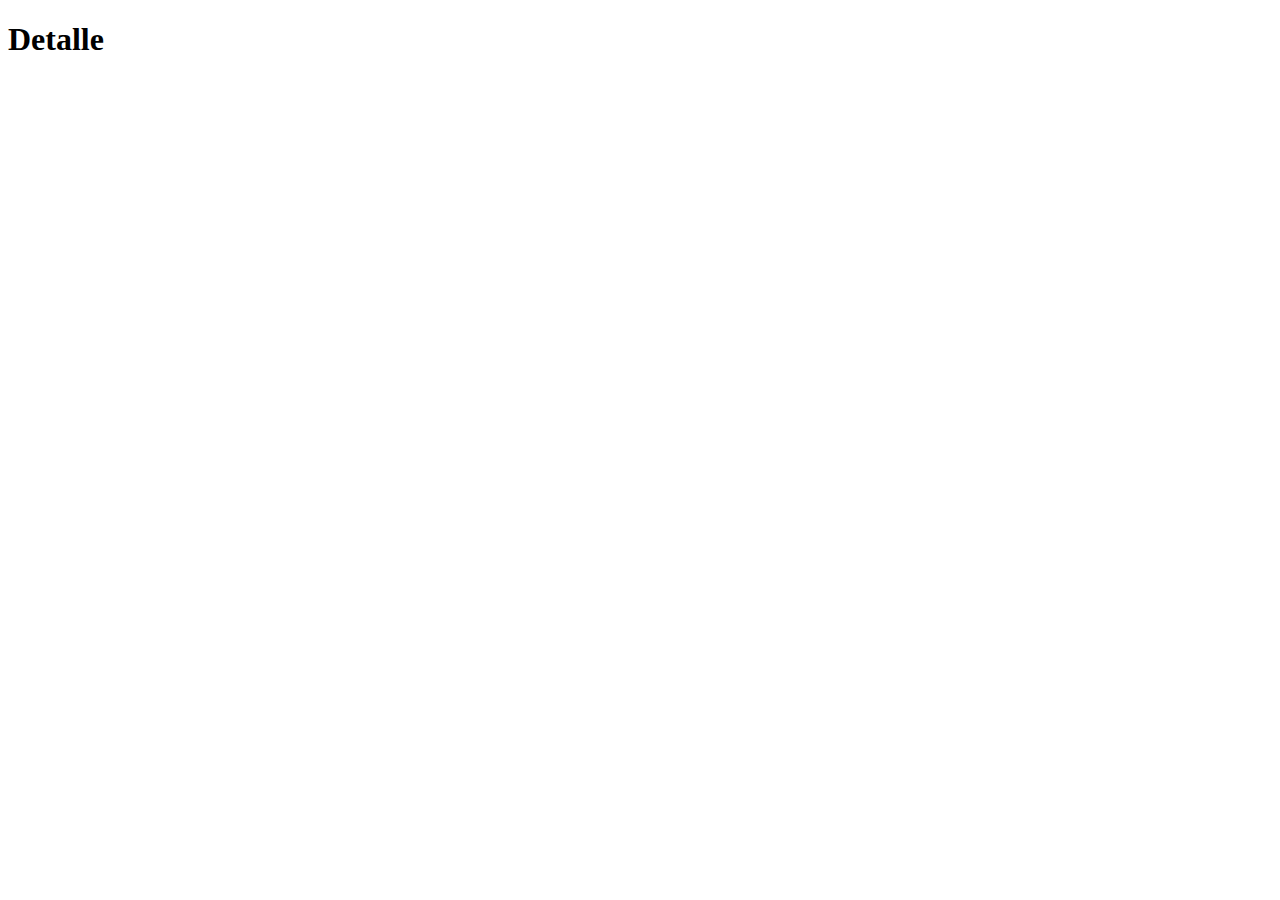
==== detallePeli.html @ 7cb61123 "working on script.js" ====
<!doctype html>
<html lang="en">

<head>
    <meta charset="utf-8">
    <meta name="viewport" content="width=device-width, initial-scale=1">
    <link href="https://cdn.jsdelivr.net/npm/bootstrap@5.0.2/dist/css/bootstrap.min.css" rel="stylesheet"
        integrity="sha384-EVSTQN3/azprG1Anm3QDgpJLIm9Nao0Yz1ztcQTwFspd3yD65VohhpuuCOmLASjC" crossorigin="anonymous">
    <title>Pelicula</title>
</head>

<body>
    <h1>Detalle</h1>


    <script src="script.js"></script>
    <script src="https://cdn.jsdelivr.net/npm/bootstrap@5.0.2/dist/js/bootstrap.bundle.min.js"
        integrity="sha384-MrcW6ZMFYlzcLA8Nl+NtUVF0sA7MsXsP1UyJoMp4YLEuNSfAP+JcXn/tWtIaxVXM"
        crossorigin="anonymous"></script>
</body>

</html>
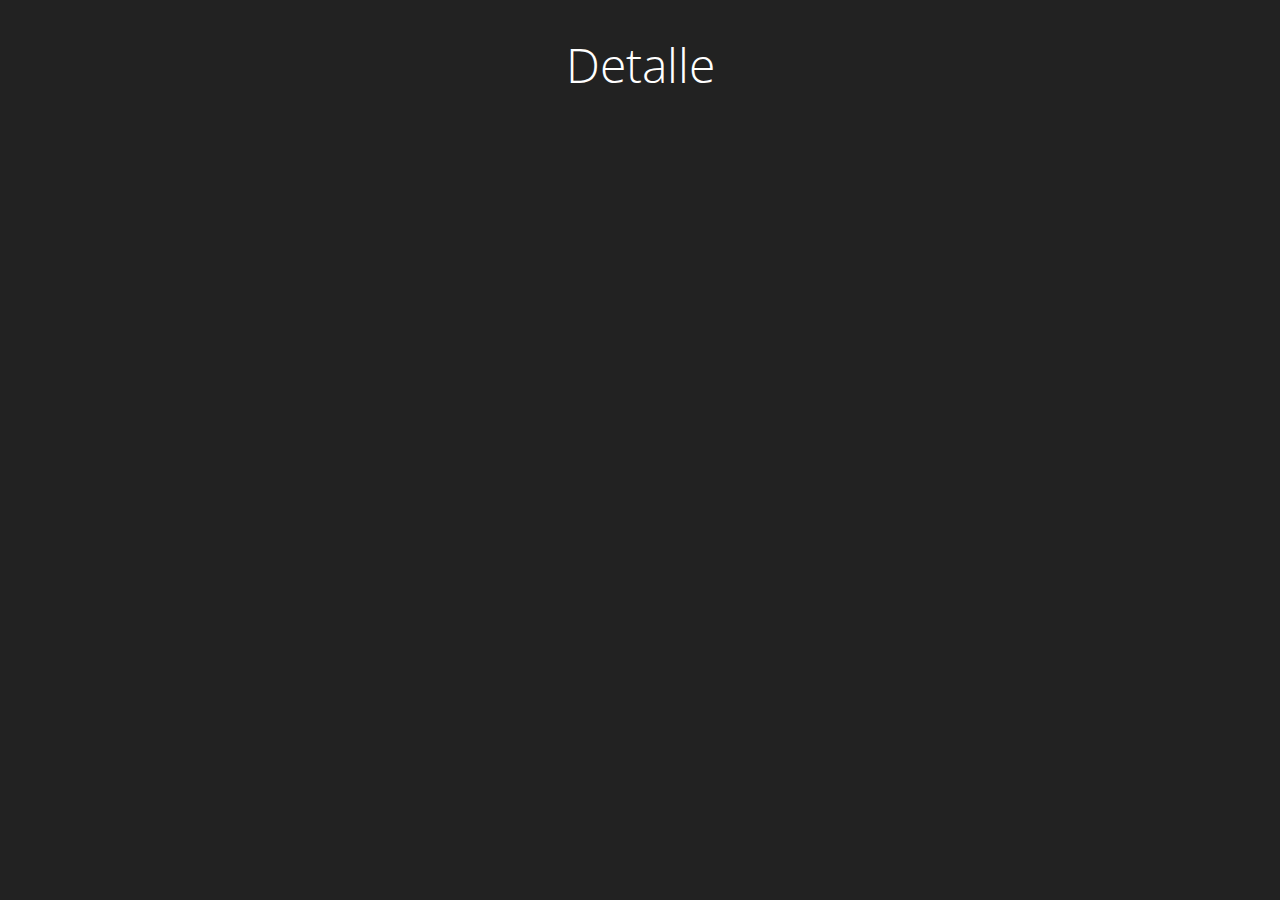
==== commit 7b37dd54: "avance 12/5 maceira y doff" ====
--- a/detallePeli.html
+++ b/detallePeli.html
@@ -6,11 +6,14 @@
     <meta name="viewport" content="width=device-width, initial-scale=1">
     <link href="https://cdn.jsdelivr.net/npm/bootstrap@5.0.2/dist/css/bootstrap.min.css" rel="stylesheet"
         integrity="sha384-EVSTQN3/azprG1Anm3QDgpJLIm9Nao0Yz1ztcQTwFspd3yD65VohhpuuCOmLASjC" crossorigin="anonymous">
-    <title>Pelicula</title>
+    <link rel="stylesheet" href="estilos.css">
+    <title>Detalle pelicula</title>
 </head>
 
-<body>
+<body id="detealleBody">
     <h1>Detalle</h1>
+    <div id="test" class="pelicula-container"></div>
+
 
 
     <script src="script.js"></script>
--- a/estilos.css
+++ b/estilos.css
@@ -0,0 +1,179 @@
+/* Fuentes */
+@import url('https://fonts.googleapis.com/css2?family=Roboto:wght@300&display=swap');
+@import url('https://fonts.googleapis.com/css2?family=Open+Sans:wght@300&display=swap');
+
+/* Fondo de la página */
+body {
+  background-color: #222;
+
+
+}
+
+/* Títulos */
+h1 {
+  font-family: 'Open Sans', sans-serif;
+  font-size: 3rem;
+  font-weight: 300;
+  color: white;
+  text-align: center;
+  margin-bottom: 2rem;
+}
+
+/* Etiquetas */
+label {
+  font-family: 'Roboto', sans-serif;
+  font-size: 1rem;
+  font-weight: 300;
+  color: white;
+}
+
+#formPeliculas {}
+
+.form-check {
+  padding-left: 0;
+}
+
+/* Campos de entrada */
+.form-control {
+  border-radius: 30px;
+  background-color: rgba(255, 255, 255, 0.2);
+  border: none;
+  color: white;
+  font-size: 1rem;
+  font-weight: 300;
+  margin-bottom: 1rem;
+  padding: 1.5rem;
+  box-shadow: 0 0.5rem 1rem rgba(0, 0, 0, 0.15);
+}
+
+
+
+/* Botón de envío */
+.btn-primary {
+
+  background-color: #45a29e;
+  border: none;
+  color: white;
+  font-size: 1rem;
+  font-weight: 300;
+  transition: all 0.2s ease-in-out;
+
+
+}
+
+.btn-primary:hover {
+  background-color: #2c7873;
+  transform: scale(1.05);
+  box-shadow: 0 0.5rem 1rem rgba(0, 0, 0, 0.15);
+}
+
+.botonTabla {
+  border-radius: 10%;
+  background-color: #45a29e;
+  border: none;
+  color: white;
+  font-size: 1;
+  font-weight: 10;
+  transition: all 0.2s ease-in-out;
+  line-height: 50px;
+  display: flex;
+  display: inline-flex;
+
+
+}
+
+.divBoton {
+  height: 100%;
+}
+
+.botonTabla:hover {
+  background-color: #2c7873;
+  transform: scale(1.05);
+  box-shadow: 0 0.5rem 1rem rgba(0, 0, 0, 0.15);
+}
+
+/* Tabla */
+table {
+  border-radius: 20px;
+  background-color: rgba(255, 255, 255, 0.2);
+  box-shadow: 0 0.5rem 1rem rgba(0, 0, 0, 0.15);
+  color: white;
+  font-family: 'Roboto', sans-serif;
+  font-size: 1rem;
+  font-weight: 300;
+  margin: auto;
+  text-align: center;
+  width: 100%;
+}
+
+table thead tr {
+  background-color: #45a29e;
+  border-top-left-radius: 20px;
+  border-top-right-radius: 20px;
+}
+
+table th {
+  font-weight: 300;
+  padding: 1.5rem;
+}
+
+table td {
+  padding: 1.5rem;
+}
+
+table tbody tr:hover {
+  background-color: rgba(255, 255, 255, 0.3);
+  box-shadow: 0 0.5rem 1rem rgba(0, 0, 0, 0.15);
+  cursor: pointer;
+}
+
+/* Select */
+select {
+  display: flex;
+  width: 100%;
+  border-radius: 30px;
+  background-color: rgba(255, 255, 255, 0.2);
+  border: none;
+  color: rgba(0, 0, 0, 0.773);
+  font-family: 'Roboto', sans-serif;
+  font-size: 1rem;
+  font-weight: 300;
+  margin-bottom: 1rem;
+  padding: 1.5rem;
+}
+
+.pelicula-container {
+  display: flex;
+  flex-direction: row;
+  justify-content: space-between;
+  align-items: center;
+  margin: 20px auto;
+  width: 80%;
+  color: #fff;
+}
+
+.pelicula-container img {
+  max-width: 15%;
+  margin-right: 20px;
+}
+
+.pelicula-info {
+  display: flex;
+  flex-direction: column;
+  justify-content: center;
+}
+
+.pelicula-info h1 {
+  font-size: 2rem;
+  margin-bottom: 10px;
+}
+
+.pelicula-info p {
+  margin: 5px 0;
+}
+
+.pelicula-info .plot {
+  justify-content: center;
+  align-items: center;
+  text-align: center;
+}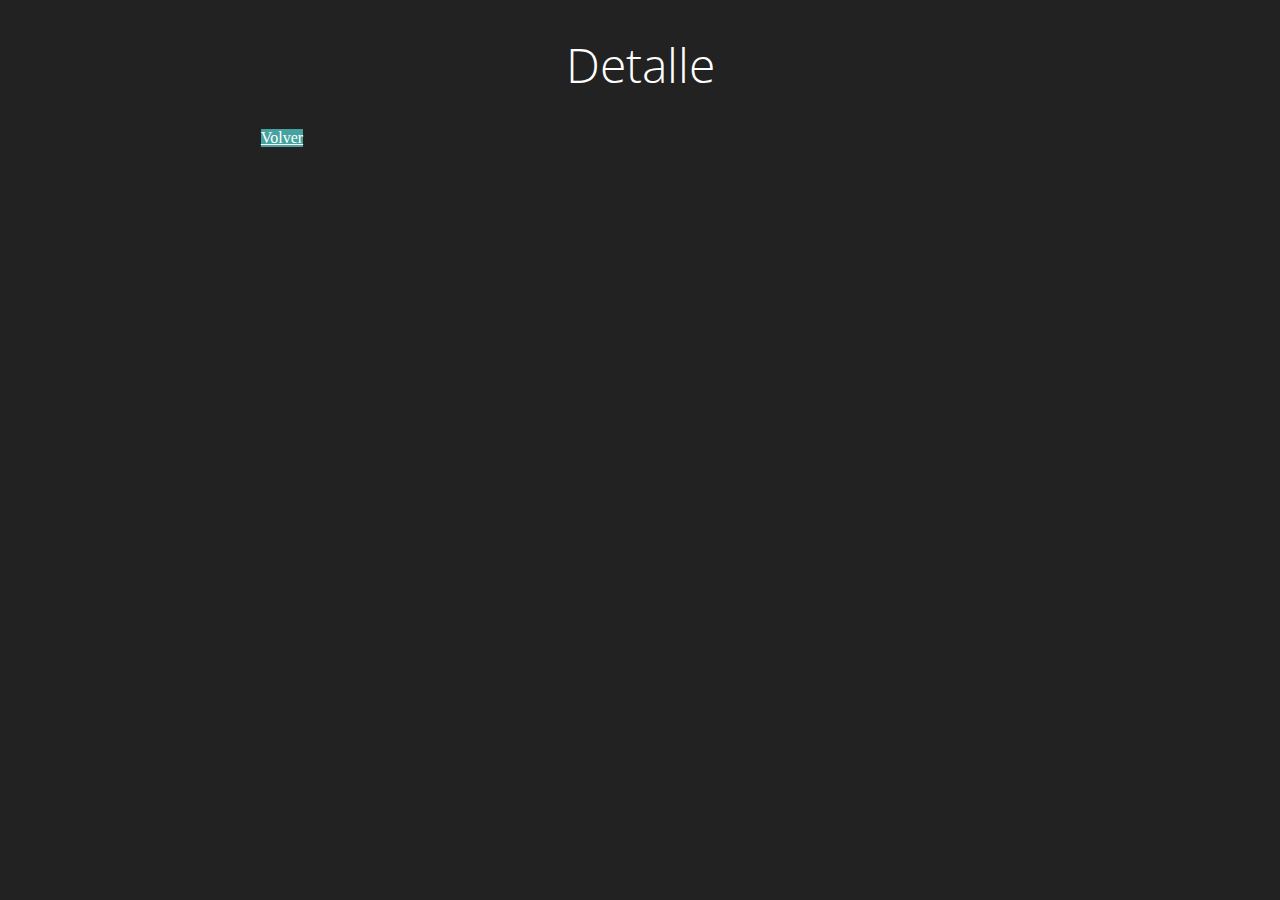
==== commit 9c0395a6: "ultimos retoques" ====
--- a/detallePeli.html
+++ b/detallePeli.html
@@ -12,7 +12,8 @@
 
 <body id="detealleBody">
     <h1>Detalle</h1>
-    <div id="test" class="pelicula-container"></div>
+    <div id="test" class="pelicula-container"><a class="btn btn-primary" href="index.html">Volver</a></div>
+
 
 
 
--- a/estilos.css
+++ b/estilos.css
@@ -1,15 +1,14 @@
-/* Fuentes */
 @import url('https://fonts.googleapis.com/css2?family=Roboto:wght@300&display=swap');
 @import url('https://fonts.googleapis.com/css2?family=Open+Sans:wght@300&display=swap');
 
-/* Fondo de la página */
+
 body {
   background-color: #222;
 
 
 }
 
-/* Títulos */
+
 h1 {
   font-family: 'Open Sans', sans-serif;
   font-size: 3rem;
@@ -19,7 +18,6 @@
   margin-bottom: 2rem;
 }
 
-/* Etiquetas */
 label {
   font-family: 'Roboto', sans-serif;
   font-size: 1rem;
@@ -33,7 +31,6 @@
   padding-left: 0;
 }
 
-/* Campos de entrada */
 .form-control {
   border-radius: 30px;
   background-color: rgba(255, 255, 255, 0.2);
@@ -46,9 +43,6 @@
   box-shadow: 0 0.5rem 1rem rgba(0, 0, 0, 0.15);
 }
 
-
-
-/* Botón de envío */
 .btn-primary {
 
   background-color: #45a29e;
@@ -92,7 +86,6 @@
   box-shadow: 0 0.5rem 1rem rgba(0, 0, 0, 0.15);
 }
 
-/* Tabla */
 table {
   border-radius: 20px;
   background-color: rgba(255, 255, 255, 0.2);
@@ -104,6 +97,7 @@
   margin: auto;
   text-align: center;
   width: 100%;
+  overflow-x: auto;
 }
 
 table thead tr {
@@ -127,7 +121,6 @@
   cursor: pointer;
 }
 
-/* Select */
 select {
   display: flex;
   width: 100%;
@@ -148,18 +141,20 @@
   justify-content: space-between;
   align-items: center;
   margin: 20px auto;
-  width: 80%;
+  width: 60%;
   color: #fff;
 }
 
 .pelicula-container img {
-  max-width: 15%;
+  max-width: 90%;
   margin-right: 20px;
+  margin: auto;
+  display: block;
 }
 
 .pelicula-info {
-  display: flex;
-  flex-direction: column;
+  width: auto;
+
   justify-content: center;
 }
 
@@ -169,11 +164,16 @@
 }
 
 .pelicula-info p {
-  margin: 5px 0;
+  align-items: center;
+  display: flex;
+  margin: 1%;
+  justify-content: center;
+
 }
 
 .pelicula-info .plot {
   justify-content: center;
   align-items: center;
   text-align: center;
+  margin-top: 5%;
 }